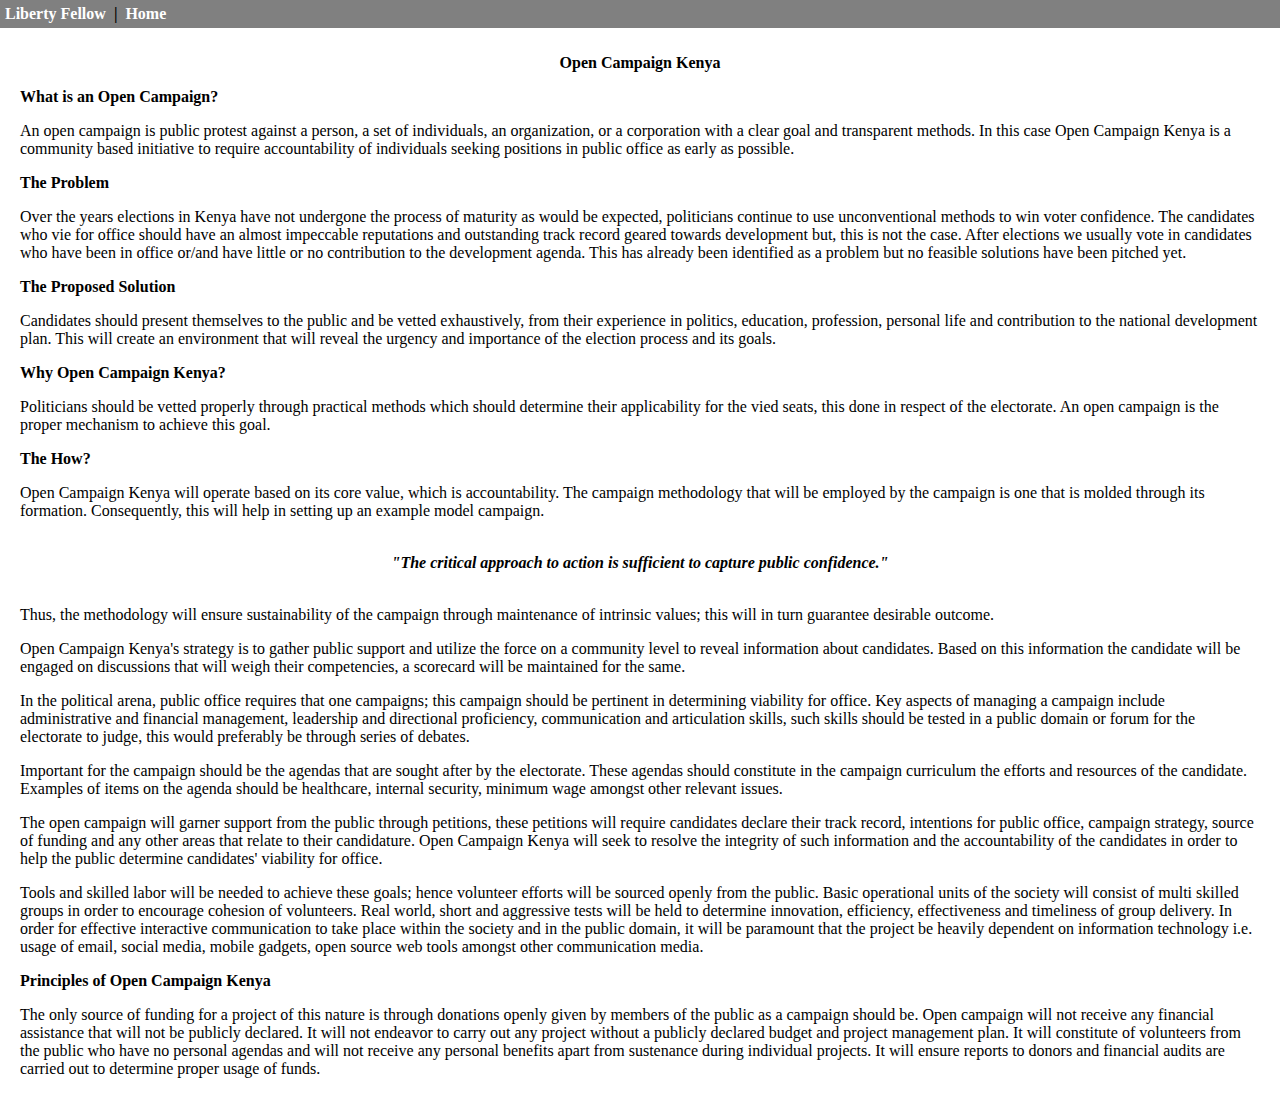
==== 1-open-campaign-kenya.html @ 4b6ab7ee "initial commit" ====
<html>
	<head>
		<meta name="viewport" content="width=device-width, initial-scale=1.0"/>
		<script type="text/javascript" src="js/jquery-2.1.4.min.js"></script>
		<link rel="stylesheet" type="text/css" href="css/style.css">
	</head>
	<body>
		<div class="menu">
			<a href="#">Liberty Fellow</a>
			&nbsp;<b>|</b>&nbsp;&nbsp;<a href="index.html" class="menu-link">Home</a>
		</div>
		<div class="main">
			</br>
			<p><center><b>Open Campaign Kenya</b></center></p>
			<b>What is an Open Campaign?</b>
			<p>An open campaign is public protest against a person, a set of individuals, an organization, or a
			corporation with a clear goal and transparent methods. In this case Open Campaign Kenya is a
			community based initiative to require accountability of individuals seeking positions in public
			office as early as possible.
			</p>
			<b>The Problem</b>
			<p>Over the years elections in Kenya have not undergone the process of maturity as would be
			expected, politicians continue to use unconventional methods to win voter confidence. The
			candidates who vie for office should have an almost impeccable reputations and outstanding
			track record geared towards development but, this is not the case. After elections we usually vote
			in candidates who have been in office or/and have little or no contribution to the development
			agenda. This has already been identified as a problem but no feasible solutions have been pitched
			yet.</p>
			<b>The Proposed Solution</b>
			<p>Candidates should present themselves to the public and be vetted exhaustively, from their
			experience in politics, education, profession, personal life and contribution to the national
			development plan. This will create an environment that will reveal the urgency and importance
			of the election process and its goals.</p>
			<b>Why Open Campaign Kenya?</b>
			<p>Politicians should be vetted properly through practical methods which should determine their
			applicability for the vied seats, this done in respect of the electorate. An open campaign is the
			proper mechanism to achieve this goal.</p>
			<b>The How?</b>
			<p>Open Campaign Kenya will operate based on its core value, which is accountability. The
			campaign methodology that will be employed by the campaign is one that is molded through its
			formation. Consequently, this will help in setting up an example model campaign.</p>
			</br>
			<center><b><i>&#34;The critical approach to action is sufficient to capture public confidence.&#34;</i></b></center>
			</br>
			<p>Thus, the methodology will ensure sustainability of the campaign through maintenance of
			intrinsic values; this will in turn guarantee desirable outcome.</p>

			<p>Open Campaign Kenya&#39;s strategy is to gather public support and utilize the force on a
			community level to reveal information about candidates. Based on this information the candidate
			will be engaged on discussions that will weigh their competencies, a scorecard will be
			maintained for the same.</p>

			<p>In the political arena, public office requires that one campaigns; this campaign should be
			pertinent in determining viability for office. Key aspects of managing a campaign include
			administrative and financial management, leadership and directional proficiency, communication
			and articulation skills, such skills should be tested in a public domain or forum for the electorate
			to judge, this would preferably be through series of debates.</p>

			<p>Important for the campaign should be the agendas that are sought after by the electorate. These
			agendas should constitute in the campaign curriculum the efforts and resources of the candidate.
			Examples of items on the agenda should be healthcare, internal security, minimum wage
			amongst other relevant issues.</p>

			<p>The open campaign will garner support from the public through petitions, these petitions will
			require candidates declare their track record, intentions for public office, campaign strategy,
			source of funding and any other areas that relate to their candidature. Open Campaign Kenya will
			seek to resolve the integrity of such information and the accountability of the candidates in order
			to help the public determine candidates&#39; viability for office.</p>

			<p>Tools and skilled labor will be needed to achieve these goals; hence volunteer efforts will be
			sourced openly from the public. Basic operational units of the society will consist of multi skilled
			groups in order to encourage cohesion of volunteers. Real world, short and aggressive tests will
			be held to determine innovation, efficiency, effectiveness and timeliness of group delivery. In
			order for effective interactive communication to take place within the society and in the public
			domain, it will be paramount that the project be heavily dependent on information technology i.e.
			usage of email, social media, mobile gadgets, open source web tools amongst other
			communication media.</p>

			<b>Principles of Open Campaign Kenya</b>
			<p>The only source of funding for a project of this nature is through donations openly given by
			members of the public as a campaign should be. Open campaign will not receive any financial
			assistance that will not be publicly declared. It will not endeavor to carry out any project without
			a publicly declared budget and project management plan. It will constitute of volunteers from the
			public who have no personal agendas and will not receive any personal benefits apart from
			sustenance during individual projects. It will ensure reports to donors and financial audits are
			carried out to determine proper usage of funds.</p>
		</div>			
	</body>
</html>
---- css/style.css ----
body{

	padding:0px;
	margin: 0px;
}

.menu{

	width:100%;
	margin:0px;
	padding:5px;
	margin:0;
	background-color: grey;
	position: fixed;
}

.menu a.menu-link, .menu a{

	color: white;
	text-decoration: none;
	font-weight: bold;
}

.menu a.menu-link:hover{

	color: black;
}

.main{

	padding:20px;
}

ul{

	list-style-type:none;
	padding-left:1px;
}

ul li{

	padding-left:15px;
}

ul li p{

	padding-left:28px;
}

.base-menu a.doc-link{

	text-decoration: none;
	font-weight: bold;
	color:maroon; 
}

.base-menu a.doc-link:hover{

	color: black;
}

.base-menu a.pdf-link{

	text-decoration: none;
	font-weight: bold;
	color:darkblue; 
}

.base-menu tr td:nth-child(2){

	text-align: right;
};
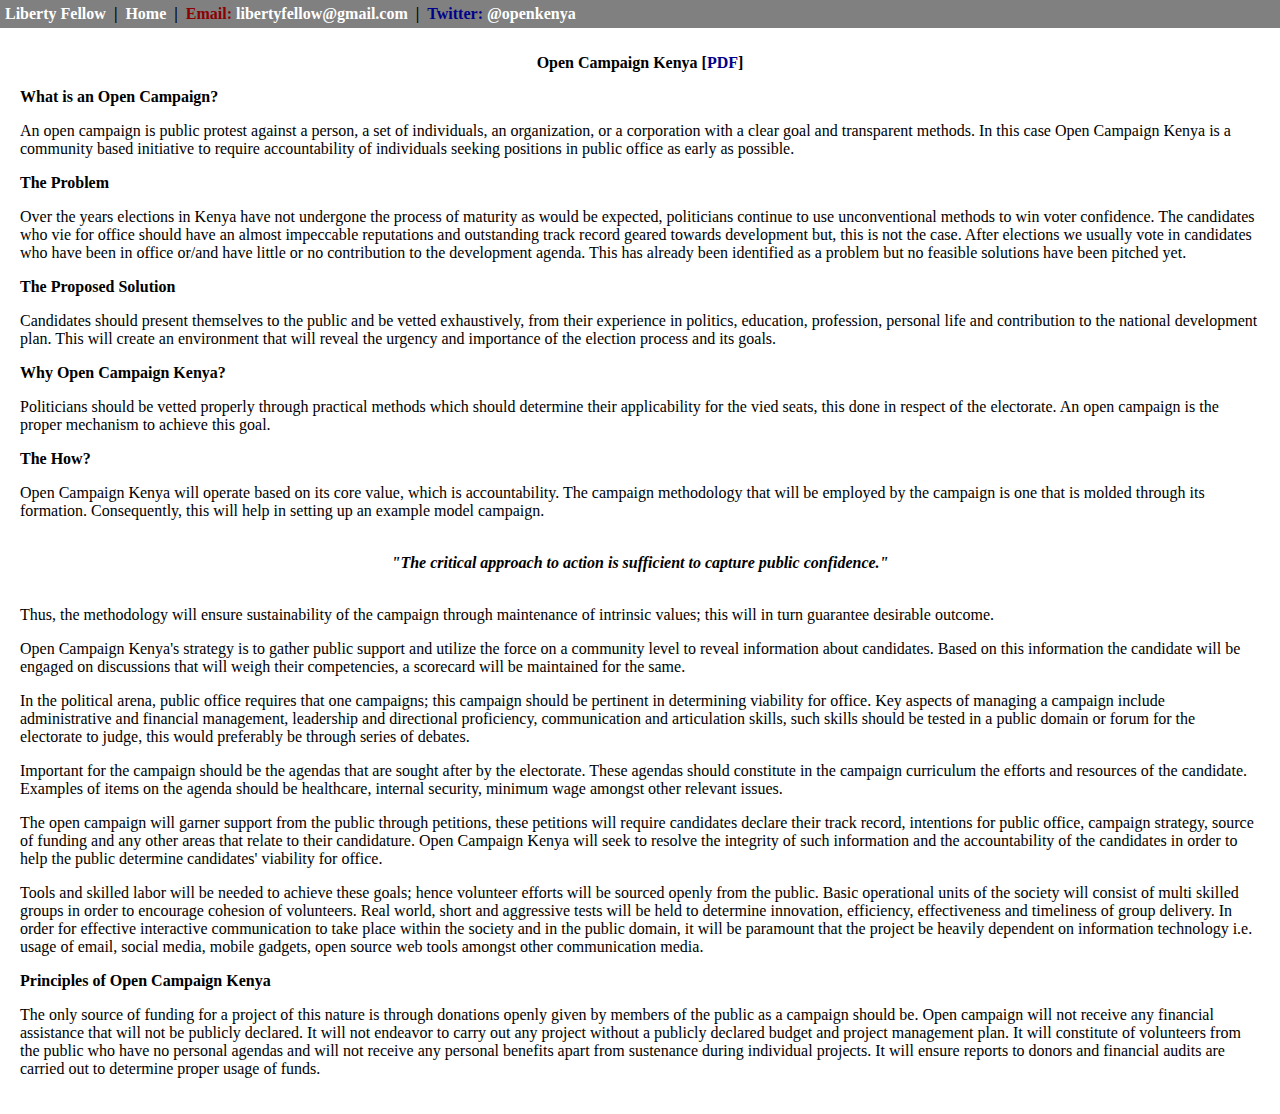
==== commit c7adbc97: "dressing up" ====
--- a/1-open-campaign-kenya.html
+++ b/1-open-campaign-kenya.html
@@ -8,10 +8,12 @@
 		<div class="menu">
 			<a href="#">Liberty Fellow</a>
 			&nbsp;<b>|</b>&nbsp;&nbsp;<a href="index.html" class="menu-link">Home</a>
+			&nbsp;<b>|</b>&nbsp;&nbsp;<span class="email">Email: </span><a href="mailto:libertyfellow@gmail.com">libertyfellow@gmail.com</a>
+			&nbsp;<b>|</b>&nbsp;&nbsp;<span class="twitter">Twitter: </span><a href="https://twitter.com/openkenya" target="_blank">@openkenya</a>
 		</div>
 		<div class="main">
 			</br>
-			<p><center><b>Open Campaign Kenya</b></center></p>
+			<p><center><b>Open Campaign Kenya&nbsp;[<a href="https://drive.google.com/uc?export=download&id=0B01Z6AH4OJKbM09oZ2xtVWw3WE0" class="pdf-link">PDF</a>]</b></center></p>
 			<b>What is an Open Campaign?</b>
 			<p>An open campaign is public protest against a person, a set of individuals, an organization, or a
 			corporation with a clear goal and transparent methods. In this case Open Campaign Kenya is a
--- a/css/style.css
+++ b/css/style.css
@@ -59,14 +59,49 @@
 	color: black;
 }
 
-.base-menu a.pdf-link{
+.base-menu a.pdf-link, a.pdf-link{
 
 	text-decoration: none;
 	font-weight: bold;
 	color:darkblue; 
 }
 
-.base-menu tr td:nth-child(2){
+.base-menu tbody tr td{
 
-	text-align: right;
-};+	font-weight: bold;
+}
+
+.base-menu thead tr th{
+
+	font-weight: bold;
+	background-color: #333;
+	padding:5px;
+	color: white;
+}
+
+.base-menu tr td{
+
+	padding: 5px;
+}
+
+.base-menu tr:nth-child(odd){
+
+	background-color: #B2B2B2;
+}
+
+.base-menu tr:nth-child(even){
+
+	background-color: #E6E6E6;
+}
+
+.email{
+
+	color:darkred;
+	font-weight: bold;
+}
+
+.twitter{
+
+	color:darkblue;
+	font-weight: bold;
+}